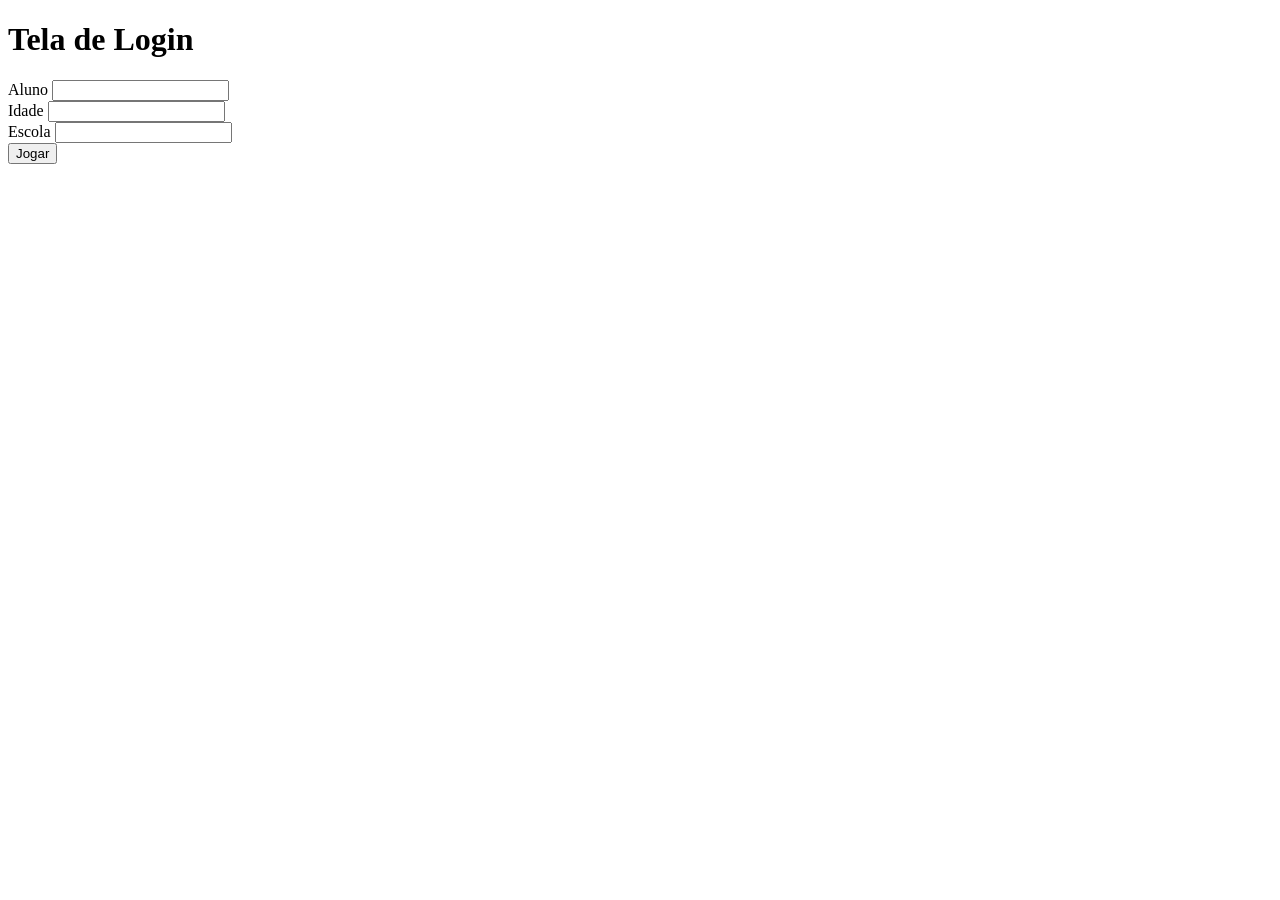
==== Index.html @ d69e7304 "Centralizar" ====
<!DOCTYPE html>
<html lang="pt-br">
<head>
    <meta http-equiv="X-UA-Compatible" content="IE=edge">
    <meta charset="UTF-8">
    <meta name="viewport" content="width=device-width, initial-scale=1.0">
    <link rel="stylesheet" href="style.css">
    <title>tela de RATO </title>
</head>

<body>
    <div class="container">
        <h1>Tela de Login</h1>
        <form class="loginF"> <!-- tag "required" imposssibilita pular login  -->
            <label for="username">Aluno</label>
            <input type="text" id="username" name="username" >
            <br>
          <label for="idade">Idade</label>
          <input type="number" id="idade" name="idade" >
          <br>
          <label for="escola">Escola</label>
          <input type="text" id="escola" name="escola" >
            <br>
            <button class="login" type="submit">Jogar</button>
        </form>
    </div>
</body>
</html>
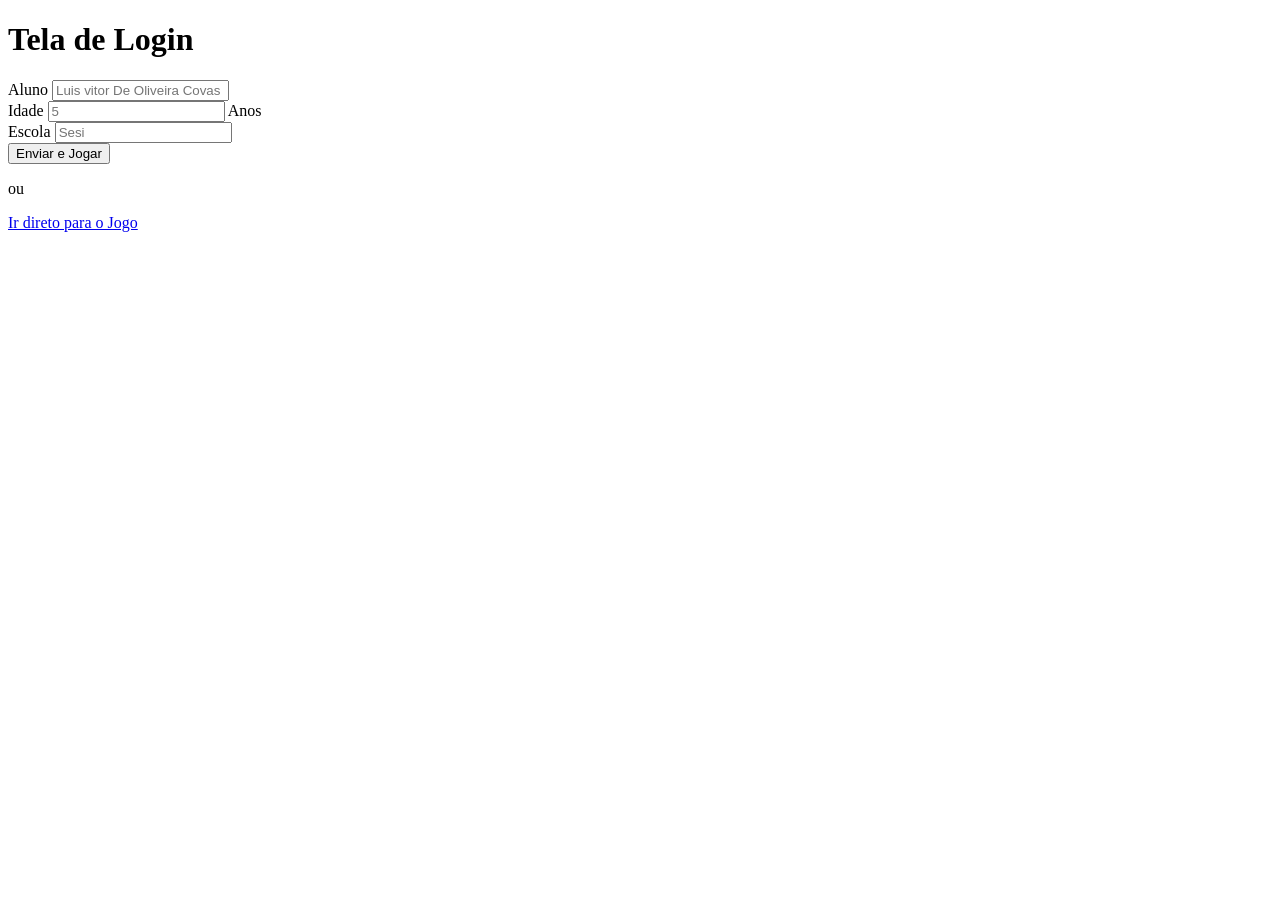
==== commit 7964f372: "algumas mudanças no index(acho que está finalizado)" ====
--- a/Index.html
+++ b/Index.html
@@ -1,28 +1,38 @@
 <!DOCTYPE html>
 <html lang="pt-br">
+
 <head>
     <meta http-equiv="X-UA-Compatible" content="IE=edge">
     <meta charset="UTF-8">
     <meta name="viewport" content="width=device-width, initial-scale=1.0">
     <link rel="stylesheet" href="style.css">
-    <title>tela de RATO </title>
+    <title>tela de inicio </title>
 </head>
 
 <body>
     <div class="container">
         <h1>Tela de Login</h1>
         <form class="loginF"> <!-- tag "required" imposssibilita pular login  -->
-            <label for="username">Aluno</label>
-            <input type="text" id="username" name="username" >
-            <br>
-          <label for="idade">Idade</label>
-          <input type="number" id="idade" name="idade" >
-          <br>
-          <label for="escola">Escola</label>
-          <input type="text" id="escola" name="escola" >
-            <br>
-            <button class="login" type="submit">Jogar</button>
+
+            <div class="campo">
+                <label for="username">Aluno</label>
+                <input type="text" id="username" placeholder="Luis vitor De Oliveira Covas" name="username">
+            </div>
+            <div class="campo">
+                <label for="idade">Idade</label>
+                <input type="number" id="idade" placeholder="5" name="idade">
+                <label for="idade" class="labelComplement">Anos</label>
+            </div>
+            <div class="campo">
+                <label for="escola">Escola</label>
+                <input type="text"  id="escola" placeholder="Sesi" name="escola">
+            </div>
+            <button class="login" type="submit">Enviar e Jogar</button>
+            <p>ou</p>
+            <a class="play" href="menuPrincipal.html">Ir direto para o Jogo</a>
         </form>
+        
     </div>
 </body>
+
 </html>
